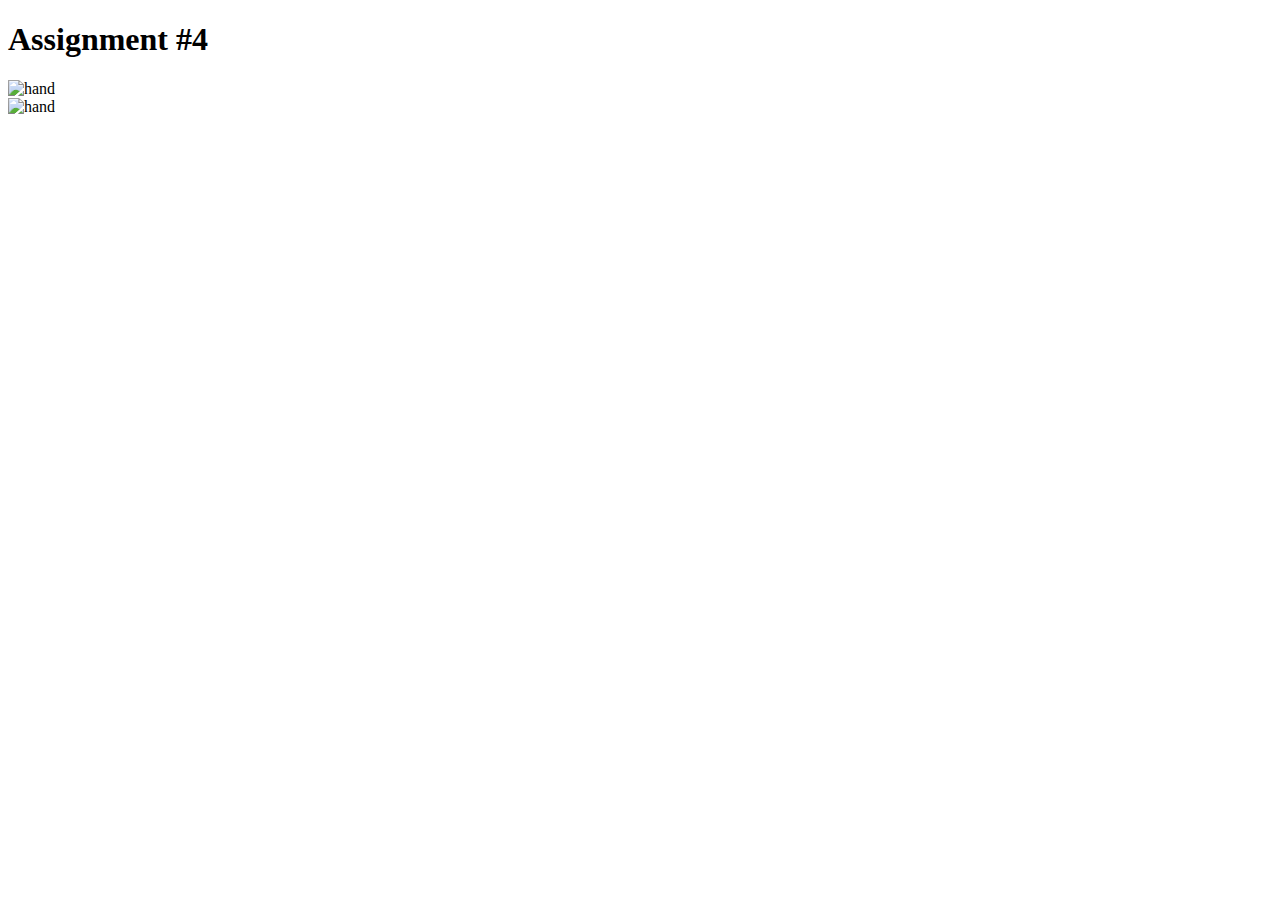
==== index.html @ c4b9ee40 "Add files via upload" ====
<!DOCTYPE html>
<html lang="en" dir="ltr">
  <head>
    <meta charset="utf-8">
    <link rel="stylesheet" href="styles.css">
    <title>Assignment 4</title>
  </head>
  <body>
<h1>Assignment #4 </h1>
<div class="box">


<div class="imgbox">
  <img src="hand1.png" alt="hand"width="80px"height="130px">
</div>

<div class="imgbox2">
<img src="hand2.png" alt="hand"width="125px"height="80px" >
</div>



</div>

  </body>
</html>
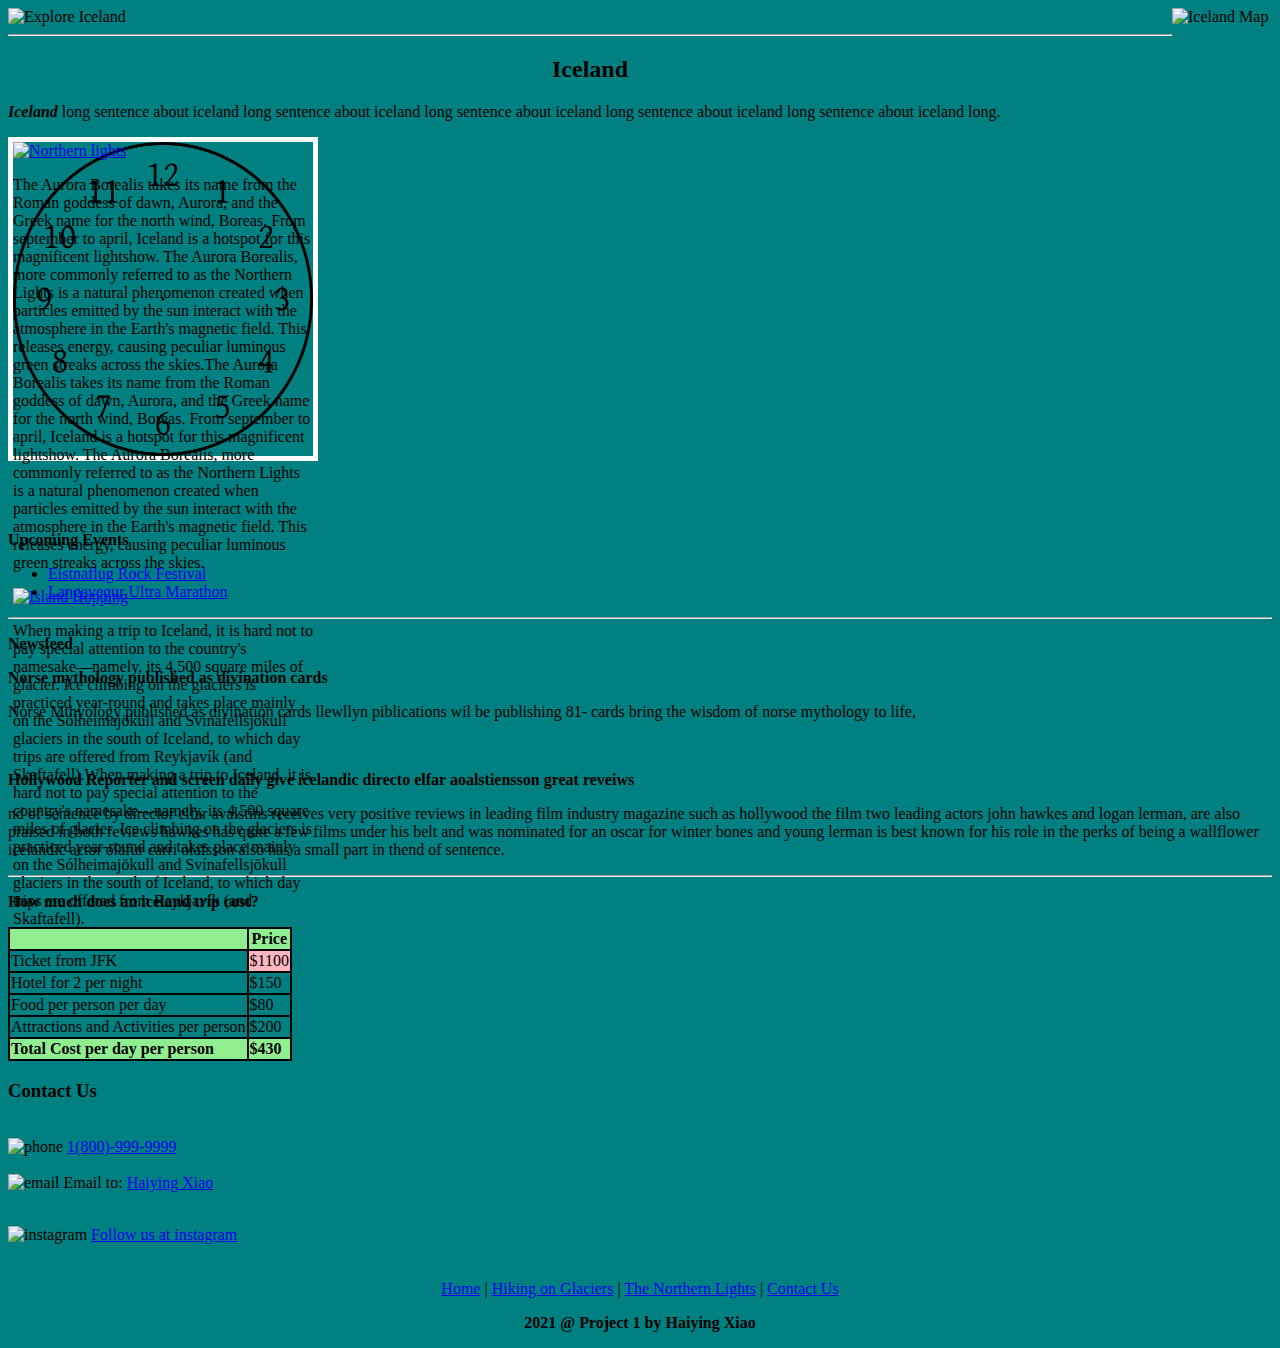
==== commit 75c1b81d: "Update index.html" ====
--- a/index.html
+++ b/index.html
@@ -2,25 +2,180 @@
 <html lang="en" dir="ltr">
   <head>
     <meta charset="utf-8">
-    <link rel="stylesheet" href="styles.css">
-    <title>Assignment 4</title>
+    <link rel="stylesheet" href="styles.css"/>
+    <title>Project 1</title>
   </head>
   <body>
-<h1>Assignment #4 </h1>
-<div class="box">
+
+  <img src="logoiceland.jpg" alt="Explore Iceland"style="width:100px;height:100px;">
+  <img src="icelandmaplogo.jpg" alt="Iceland Map"style="width:100px;height:100px;float:right;">
 
 
-<div class="imgbox">
-  <img src="hand1.png" alt="hand"width="80px"height="130px">
+<hr>
+<h2> Iceland </h2>
+
+  <p><b><em>Iceland </b> </em>  long sentence about iceland  long sentence about iceland long sentence about iceland long sentence about iceland long sentence about iceland long.</p>
+
+<div class="box">
+<section class="sections">
+<div class="main-box">
+            <div class="box-section">
+                <div class="block-img">
+                    <a href="northernlight.html" class="box-link">
+                        <img src="northlight.jpg" alt="Northern lights" class="box-link">
+                    </a>
+                </div>
+                <p class="box-text">The Aurora Borealis takes its name from the Roman goddess of dawn, Aurora, and
+                  the Greek name for the north wind, Boreas. From september to april, Iceland is a hotspot for this magnificent lightshow.
+The Aurora Borealis, more commonly referred to as the Northern Lights is a natural phenomenon created when particles emitted
+by the sun interact with the atmosphere in the Earth's magnetic field. This releases energy, causing peculiar luminous green
+streaks across the skies.The Aurora Borealis takes its name from the Roman goddess of dawn, Aurora, and
+  the Greek name for the north wind, Boreas. From september to april, Iceland is a hotspot for this magnificent lightshow.
+The Aurora Borealis, more commonly referred to as the Northern Lights is a natural phenomenon created when particles emitted
+by the sun interact with the atmosphere in the Earth's magnetic field. This releases energy, causing peculiar luminous green
+streaks across the skies.</p>
+            </div>
+            <div class="box-section">
+                <div class="block-img">
+                    <a href="iceclimbing.html" class="box-link">
+                        <img src="iceclimbing.jpg" alt="Island Hopping" class="box-link">
+                    </a>
+                </div>
+                <p class="box-text">When making a trip to Iceland, it is hard not to pay special attention
+                  to the country's namesake—namely, its 4,500 square miles of glacier. Ice climbing on the
+                  glaciers is practiced year-round and takes place mainly on the Sólheimajökull and
+                  Svínafellsjökull glaciers in the south of Iceland, to which day trips are offered
+                  from Reykjavík (and Skaftafell).When making a trip to Iceland, it is hard not to pay special attention
+                    to the country's namesake—namely, its 4,500 square miles of glacier. Ice climbing on the
+                    glaciers is practiced year-round and takes place mainly on the Sólheimajökull and
+                    Svínafellsjökull glaciers in the south of Iceland, to which day trips are offered
+                    from Reykjavík (and Skaftafell).</p>
+            </div>
+        </div>
+    </section>
+
+
+
+
+
+
+
 </div>
+<br>
+<br>
+<br>
+<p><b>Upcoming Events</b></p>
+<ul>
+  <li> <a href="#Haiying Xiao">Eistnaflug Rock Festival </a> </li>
+  <li><a href="#Haiying Xiao">Langavegur Ultra Marathon </a> </li>
+</ul>
+<hr>
+<p><b> Newsfeed</p></b>
+<p><b> Norse mythology published as divination cards</b></p> <p> Norse Mthyology published as divination cards
+    llewllyn piblications wil be publishing 81- cards bring the wisdom of norse mythology to life,</p>
+    <br>
+    <p><b> Hollywood Reporter and screen daily give icelandic directo elfar aoalstiensson great reveiws</b><p/>
+      nd of sentence by director elfar avalstins receives very positive reviews in leading film industry magazine such
+      as hollywood the film two leading actors john hawkes and logan lerman, are also praised in both reviews hawkes has quite a
+      few films under his belt and was nominated for an oscar for winter bones and young lerman is best known for his role
+      in the  perks of being a wallflower icelandic actor olafur carri olafsson also has a small part in thend of sentence.
+      <hr>
+      <p><b>How much does an iceland trip cost?</b></p>
 
-<div class="imgbox2">
-<img src="hand2.png" alt="hand"width="125px"height="80px" >
+<table>
+
+  <tr>
+    <th></th>
+    <th>Price</th>
+  </tr>
+
+  <tr>
+    <td>Ticket from JFK</td>
+    <td class="dollar">$1100</td>
+  </tr>
+
+    <tr>
+<td>Hotel for 2 per night</td>
+<td>$150</td>
+    </tr>
+
+      <tr>
+
+<td> Food per person per day</td>
+<td>$80</td>
+      </tr>
+
+        <tr>
+        <td> Attractions and Activities per person</td>
+        <td>$200</td>
+        </tr>
+
+          <tr class="last">
+            <td><b>Total Cost per day per person</b></td>
+            <td><b> $430</b></td>
+          </tr>
+
+
+</table>
+<h3> Contact Us</h3>
+<br>
+
+<div class="contact">
+
+<img src="phone.png" alt="phone"height="50px"> <a class="link" href="#phone">1(800)-999-9999 </a>
+  <br>
+  <br>
+<img src="email.png" alt="email" height="50px">  Email to: <a href="#Haiying Xiao">Haiying Xiao </a> </p>
+<br>
+  <img src="instagram.png" alt="instagram"height="50px" > <a href="#instagram">Follow us at instagram </a>
+<br>
+<br>
+<br>
 </div>
 
 
 
-</div>
 
+
+<div class="headlink">
+  <a class="link" href="index.html">Home</a> |
+  <a href="iceclimbing.html">Hiking on Glaciers</a> |
+  <a href="northenlight.html">The Northern Lights</a> |
+  <a href="#contact">Contact Us</a>
+
+  <p><b> 2021 @ Project 1 by Haiying Xiao</p>
+
+    <style>
+
+    .headlink {
+text-align: center;
+  }
+
+  h2{
+text-align: center;
+
+
+  }
+
+  table,tr, th, td {
+  border: 2px solid black;
+border-collapse: collapse;
+}
+
+th{
+background-color: lightgreen;
+
+}
+
+.last{
+background-color: lightgreen;
+
+}
+.dollar{
+background-color: lightpink;
+}
+
+
+</style>
   </body>
 </html>
--- a/styles.css
+++ b/styles.css
@@ -0,0 +1,54 @@
+body {
+background-color: teal;
+
+}
+h1{
+
+font-family: sans-serif;
+text-align: center;
+color: white;
+}
+
+.box{
+background-image: url(clockimage.png);
+background-size: 300px 314px;
+width: 300px;
+height: 314px;
+background-repeat: no-repeat;
+position: relative;
+transform-origin: center;
+background-color: teal;
+border: 5px solid white;
+}
+
+  .imgbox2 {
+position: absolute;
+left:48%;
+top: 38%;
+transform-origin: left;
+animation-name: hour;
+animation-duration: 7s;
+animation-iteration-count: infinite;
+
+  }
+
+  .imgbox {
+  position: absolute;
+  left: 36%;
+  bottom: 49%;
+  transform-origin: bottom;
+  animation-name: minutes;
+  animation-duration: 7s;
+  animation-iteration-count: infinite;
+
+    }
+    @keyframes minutes {
+      0%{}
+      100% {transform: rotate(360deg);}
+    }
+
+    @keyframes hour {
+      0%{}
+      100% {transform: rotate(30deg);}
+
+      }
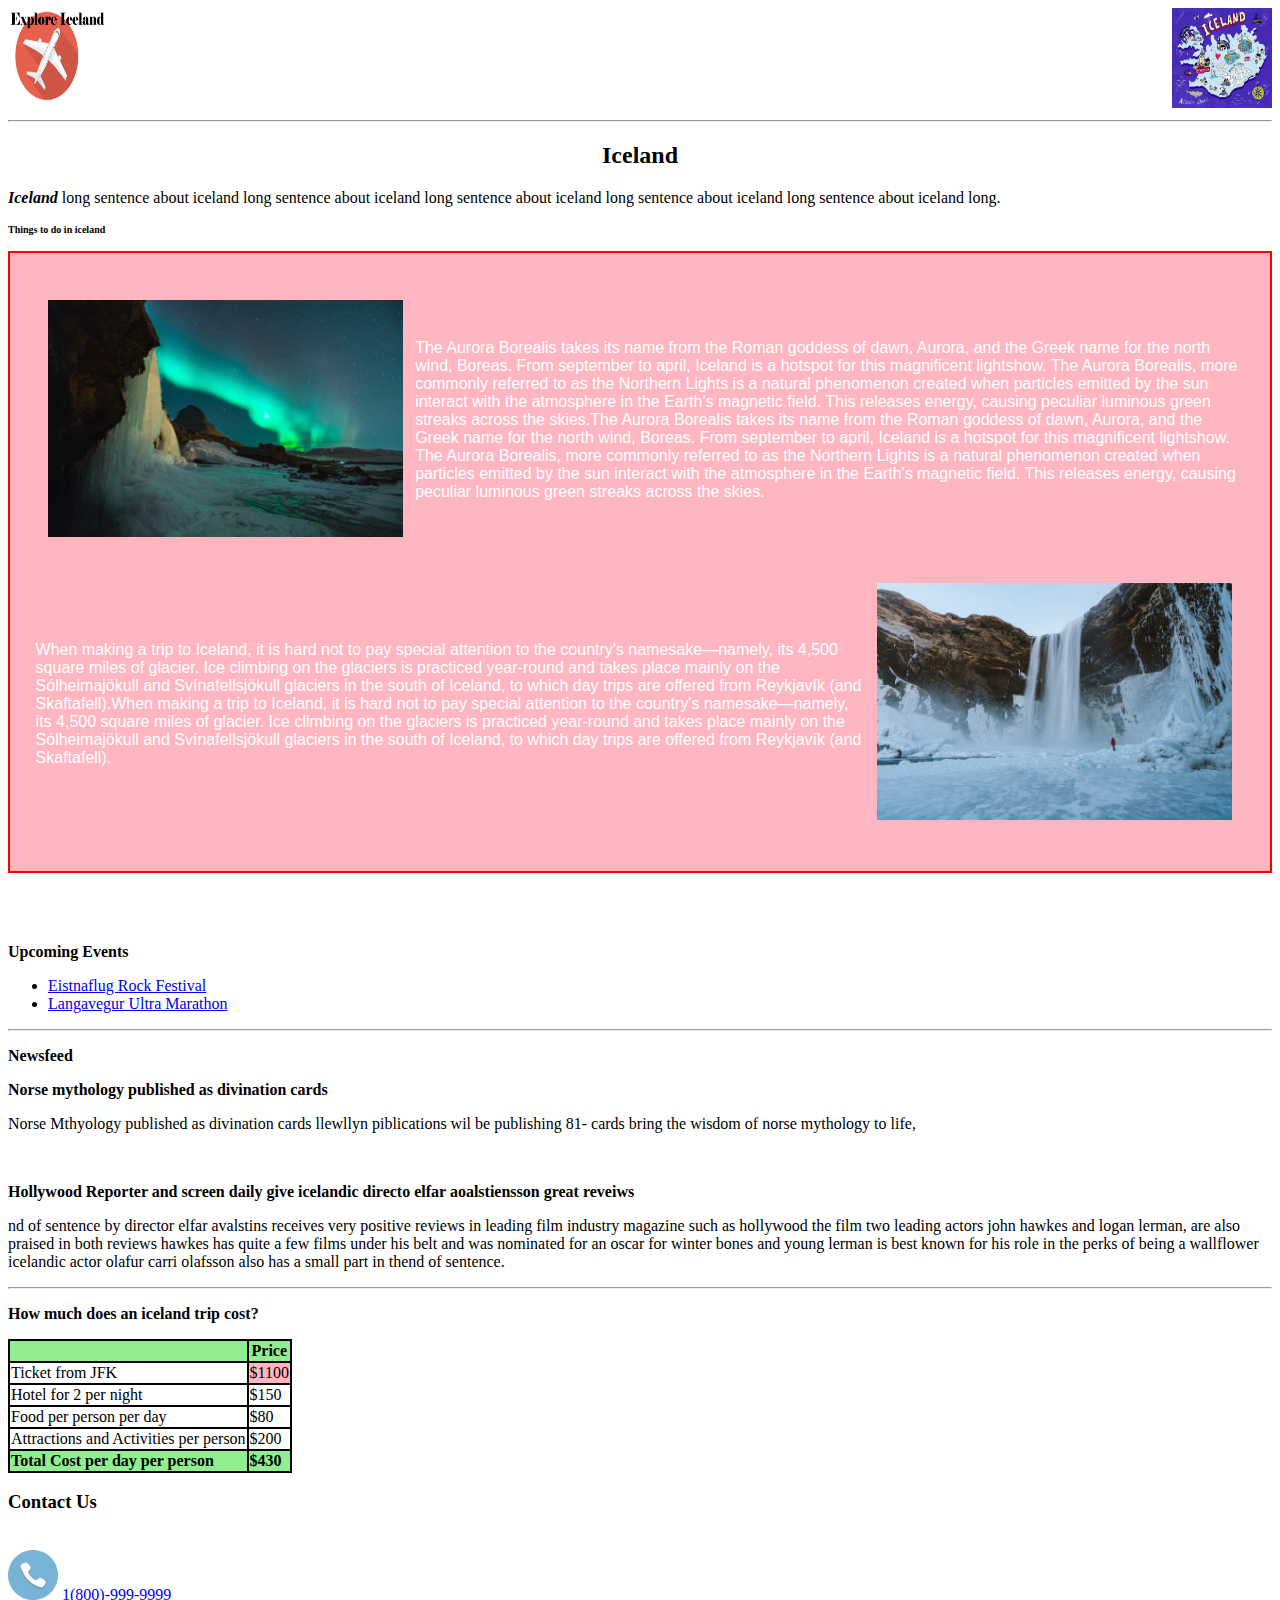
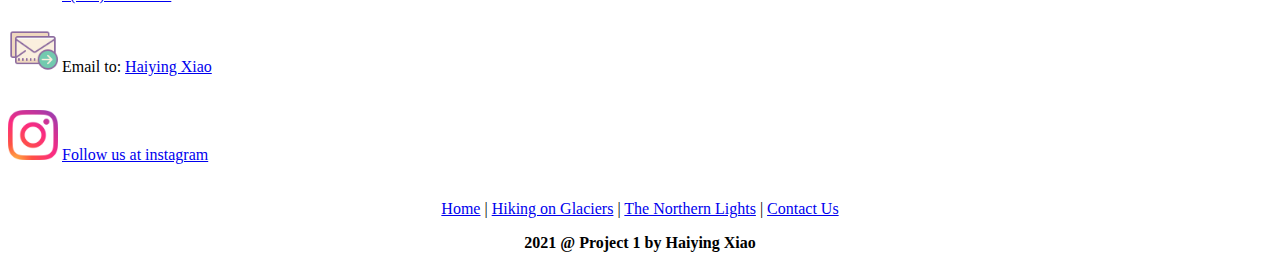
==== commit fd9f0736: "Add files via upload" ====
--- a/index.html
+++ b/index.html
@@ -18,6 +18,7 @@
 
 <div class="box">
 <section class="sections">
+<h5>Things to do in iceland </h5>
 <div class="main-box">
             <div class="box-section">
                 <div class="block-img">
--- a/styles.css
+++ b/styles.css
@@ -1,54 +1,50 @@
-body {
-background-color: teal;
+.main-box {
+  border: 2px solid red;
+  background-color: lightpink;
+    padding: 2vw;
+    display: flex;
+    flex-direction: column;
+    align-items: center;
+    justify-content: center;
+}
+.box-section {
+    display: flex;
+    flex-direction: row;
+    margin: 1vh;
+    align-items: center;
+    width: 100%;
 
 }
-h1{
 
-font-family: sans-serif;
-text-align: center;
-color: white;
+.box-section:nth-child(2){
+    flex-direction: row-reverse;
 }
 
-.box{
-background-image: url(clockimage.png);
-background-size: 300px 314px;
-width: 300px;
-height: 314px;
-background-repeat: no-repeat;
-position: relative;
-transform-origin: center;
-background-color: teal;
-border: 5px solid white;
+.block-img {
+    width: 30%;
+    margin: 1%;
+}
+.box-link {
+    height: 100%;
+    width: 100%;
 }
 
-  .imgbox2 {
-position: absolute;
-left:48%;
-top: 38%;
-transform-origin: left;
-animation-name: hour;
-animation-duration: 7s;
-animation-iteration-count: infinite;
+.box-text {
+    display: block;
+    color: white;
+    font-family: sans-serif;
+    width: 70%;
+}
 
-  }
+h5{
+color:black;
+font-size: 10px;
+}
 
-  .imgbox {
-  position: absolute;
-  left: 36%;
-  bottom: 49%;
-  transform-origin: bottom;
-  animation-name: minutes;
-  animation-duration: 7s;
-  animation-iteration-count: infinite;
 
-    }
-    @keyframes minutes {
-      0%{}
-      100% {transform: rotate(360deg);}
-    }
+.p1{
+width: 100px;
+height: 150px;
 
-    @keyframes hour {
-      0%{}
-      100% {transform: rotate(30deg);}
 
-      }
+}
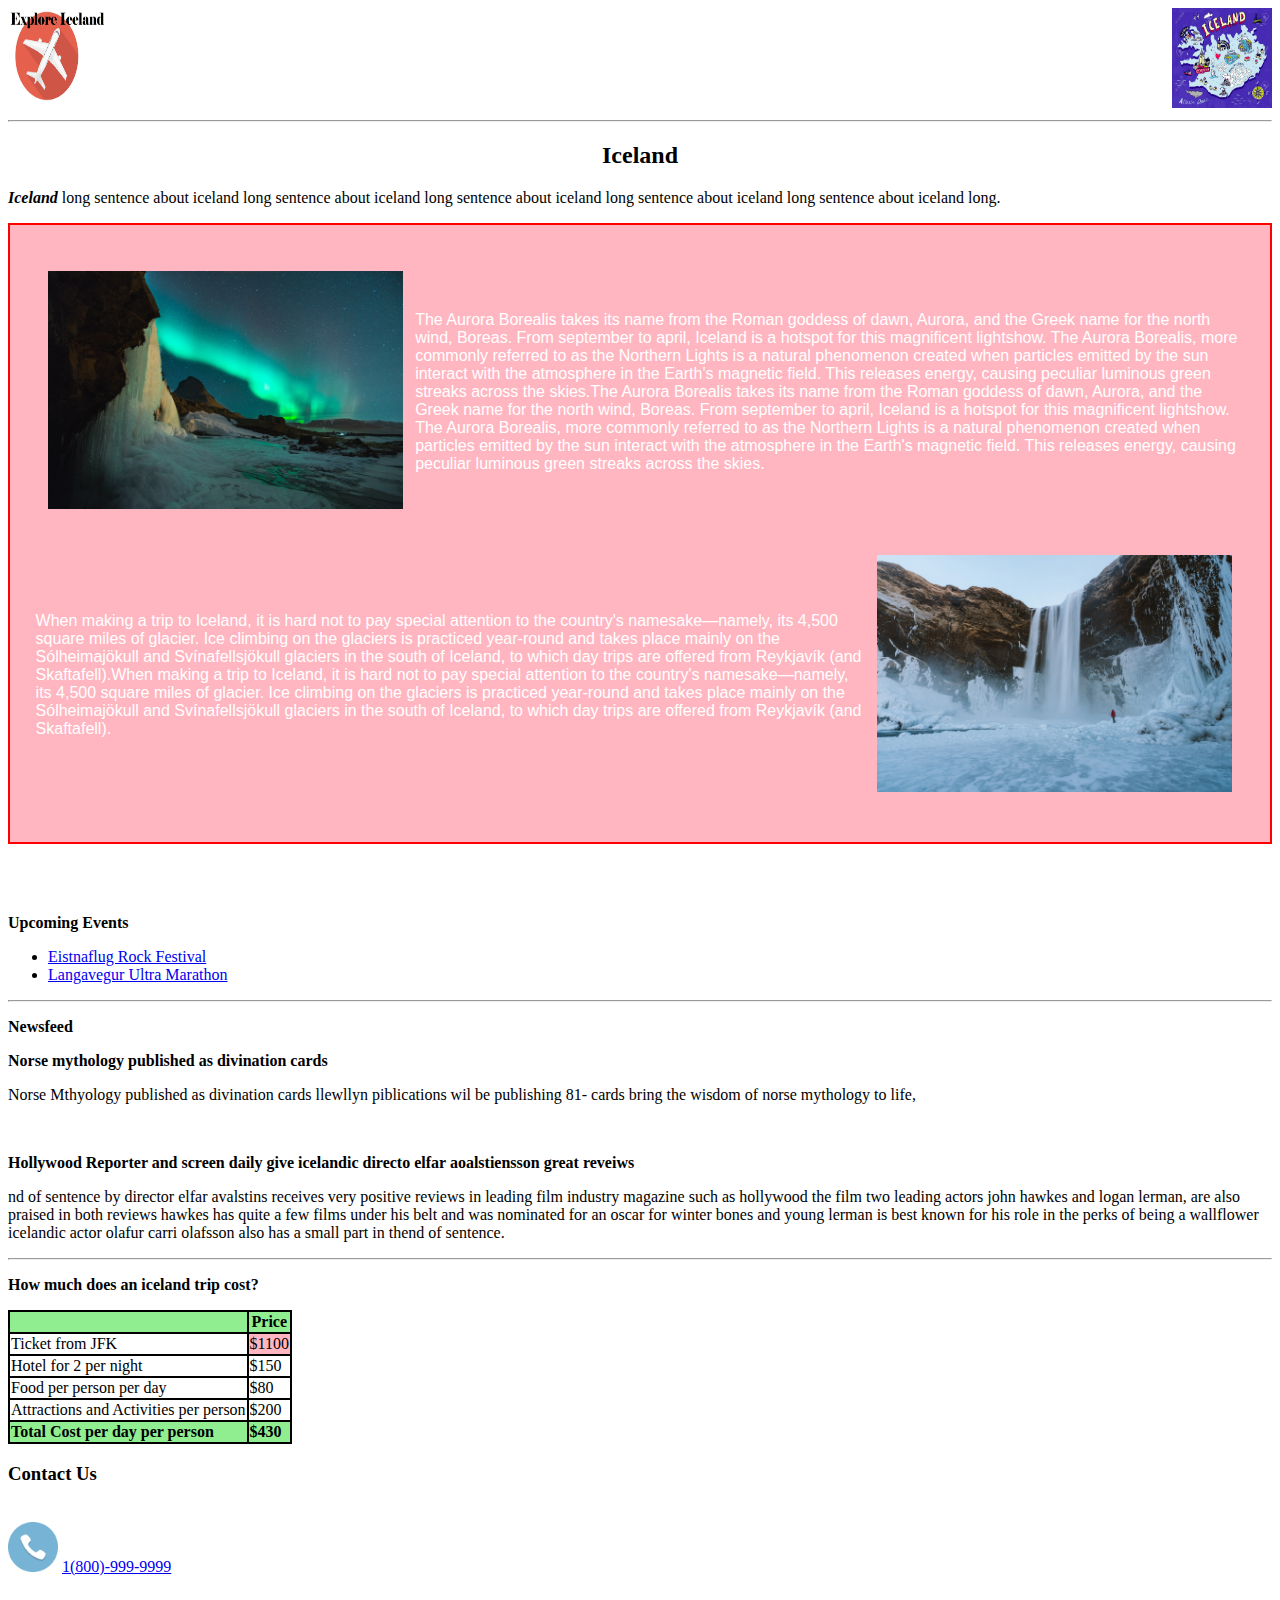
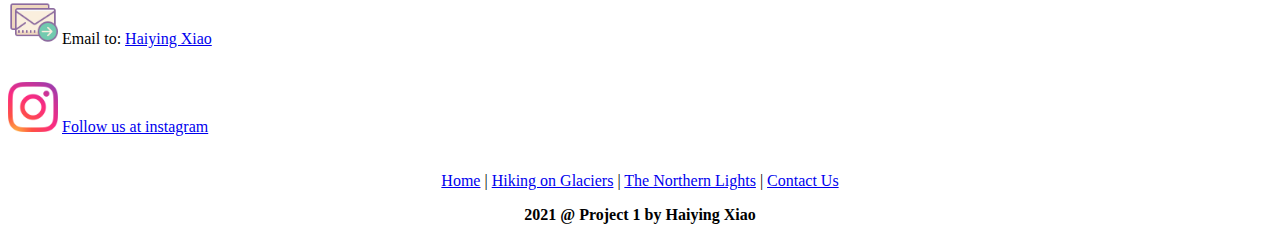
==== commit e4789f61: "Add files via upload" ====
--- a/index.html
+++ b/index.html
@@ -18,7 +18,6 @@
 
 <div class="box">
 <section class="sections">
-<h5>Things to do in iceland </h5>
 <div class="main-box">
             <div class="box-section">
                 <div class="block-img">
@@ -141,7 +140,7 @@
 <div class="headlink">
   <a class="link" href="index.html">Home</a> |
   <a href="iceclimbing.html">Hiking on Glaciers</a> |
-  <a href="northenlight.html">The Northern Lights</a> |
+  <a href="northernlight.html">The Northern Lights</a> |
   <a href="#contact">Contact Us</a>
 
   <p><b> 2021 @ Project 1 by Haiying Xiao</p>
